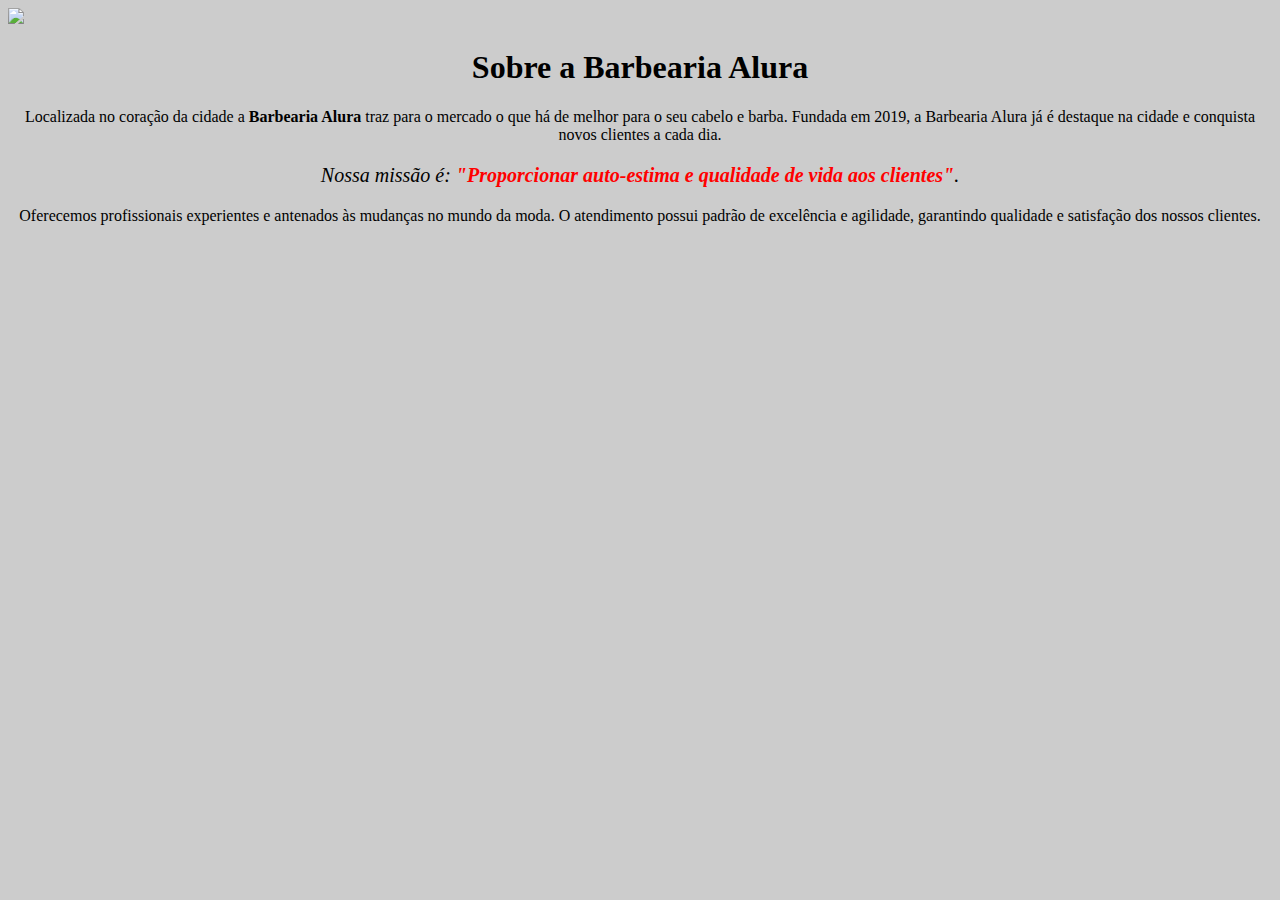
==== index.html @ 9345d263 "gustavin" ====
<!DOCTYPE html>
<html lang="pt-br">
    <head>
        <meta charset="UTF-8">
        <title>Barbearia Alura</title>
        <link rel="stylesheet" href="style.css">
    </head>

    <body>
        <img id="banner" src="./images/banner.jpg">

        <h1 style="text-align: center">Sobre a Barbearia Alura</h1>

        <p>Localizada no coração da cidade a <strong>Barbearia Alura</strong> traz para o mercado o que há de melhor para o seu cabelo e barba. 
        Fundada em 2019, a Barbearia Alura já é destaque na cidade e conquista novos clientes a cada dia.</p>

        <p id="missao"><em>Nossa missão é: <strong>"Proporcionar auto-estima e qualidade de vida aos clientes"</strong>.</em></p>
        <p>Oferecemos profissionais experientes e antenados às mudanças no mundo da moda. 
        O atendimento possui padrão de excelência e agilidade, garantindo qualidade e satisfação dos nossos clientes.</p>
    </body>
</html>
---- style.css ----
body {
    background: #CCCCCC
}

#banner {
    width: 100%;
}

h1 {
    text-align: center
}

p {
    text-align: center;
}

#missao {
    font-size: 20px
}

em strong {
    color: #FF0000;
}
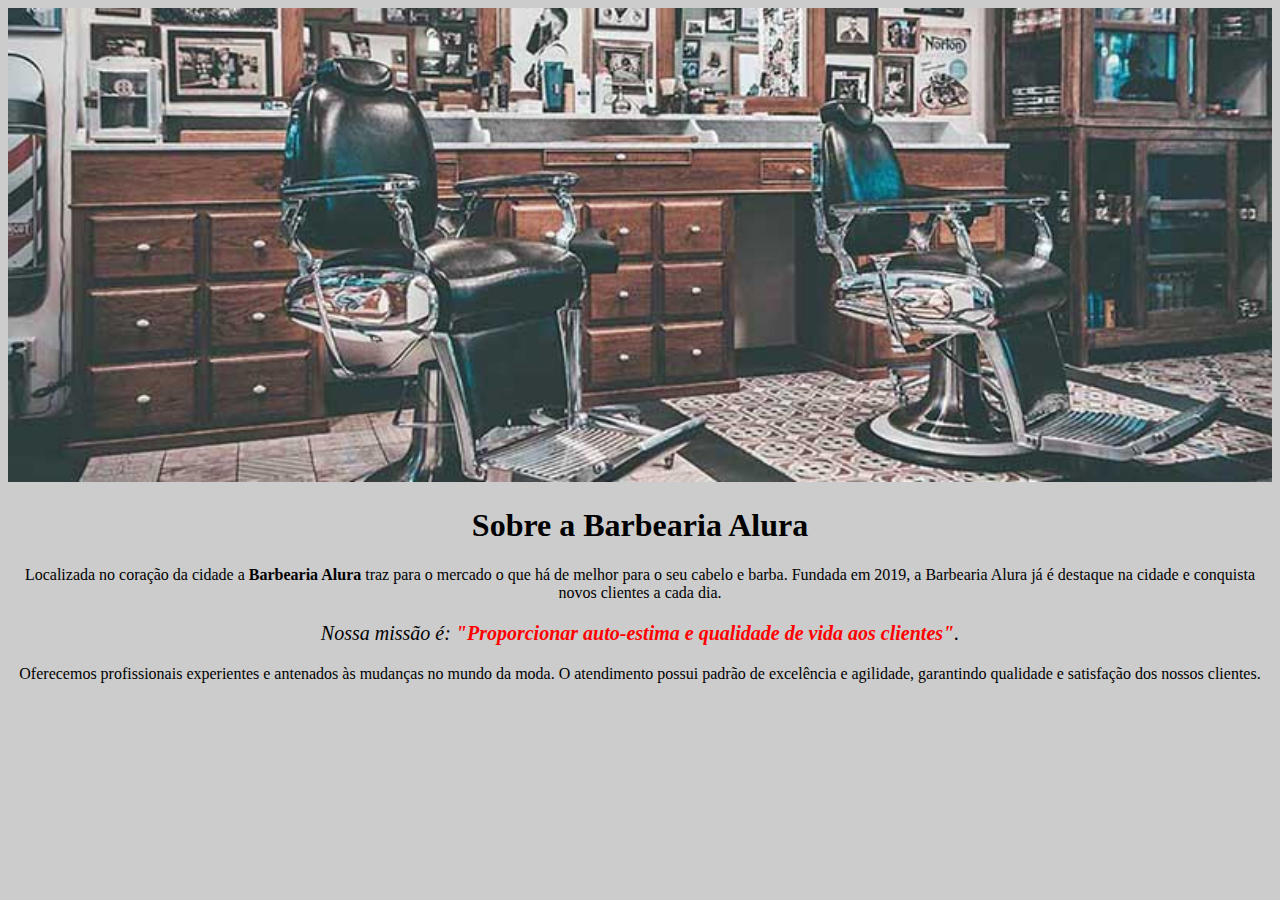
==== commit 85ab53e2: "gg" ====
--- a/index.html
+++ b/index.html
@@ -7,7 +7,7 @@
     </head>
 
     <body>
-        <img id="banner" src="./images/banner.jpg">
+        <img id="banner" src="banner.jpg">
 
         <h1 style="text-align: center">Sobre a Barbearia Alura</h1>
 
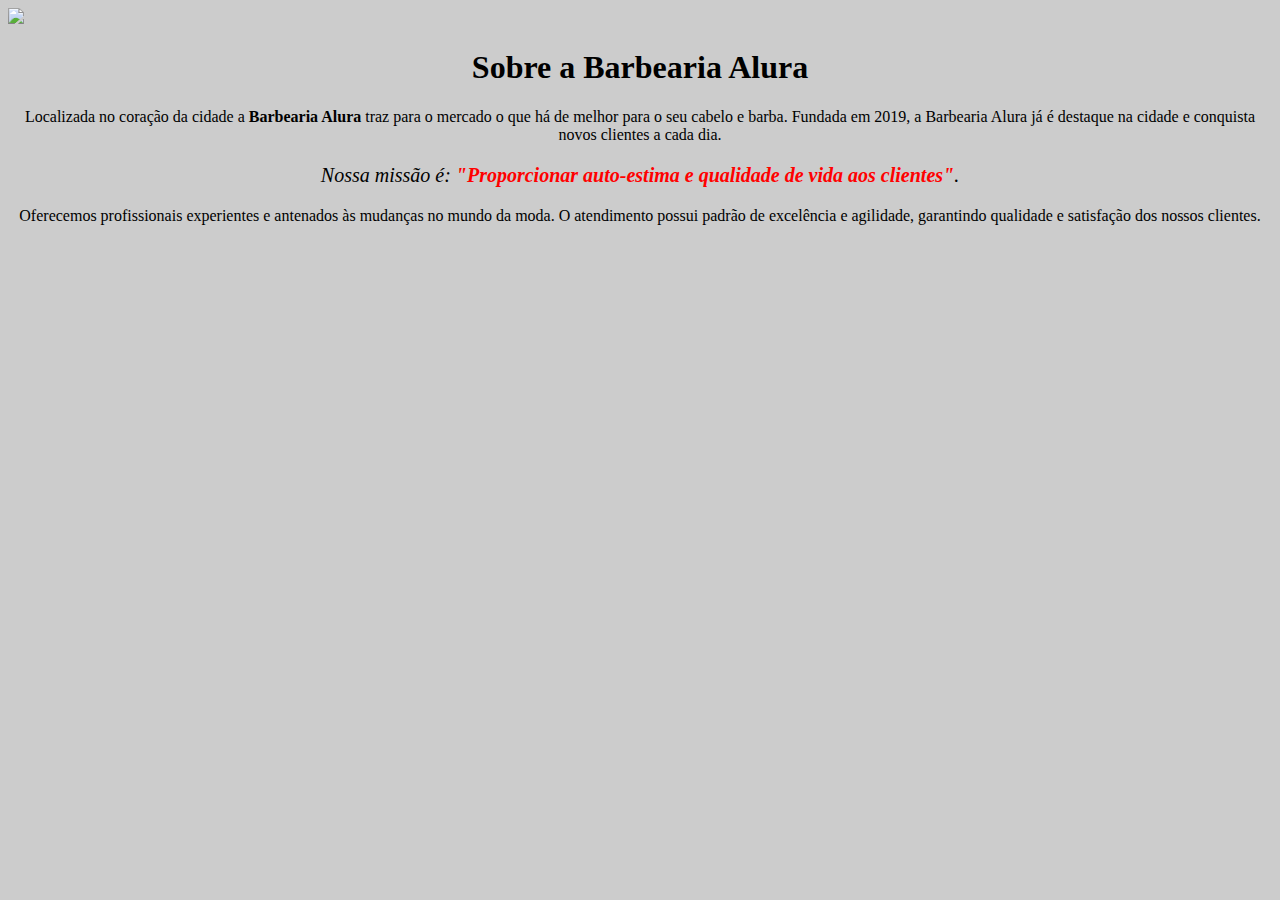
==== commit f94a6773: "gg2" ====
--- a/index.html
+++ b/index.html
@@ -7,7 +7,7 @@
     </head>
 
     <body>
-        <img id="banner" src="banner.jpg">
+        <img id="banner" src="./images/banner.jpg">
 
         <h1 style="text-align: center">Sobre a Barbearia Alura</h1>
 
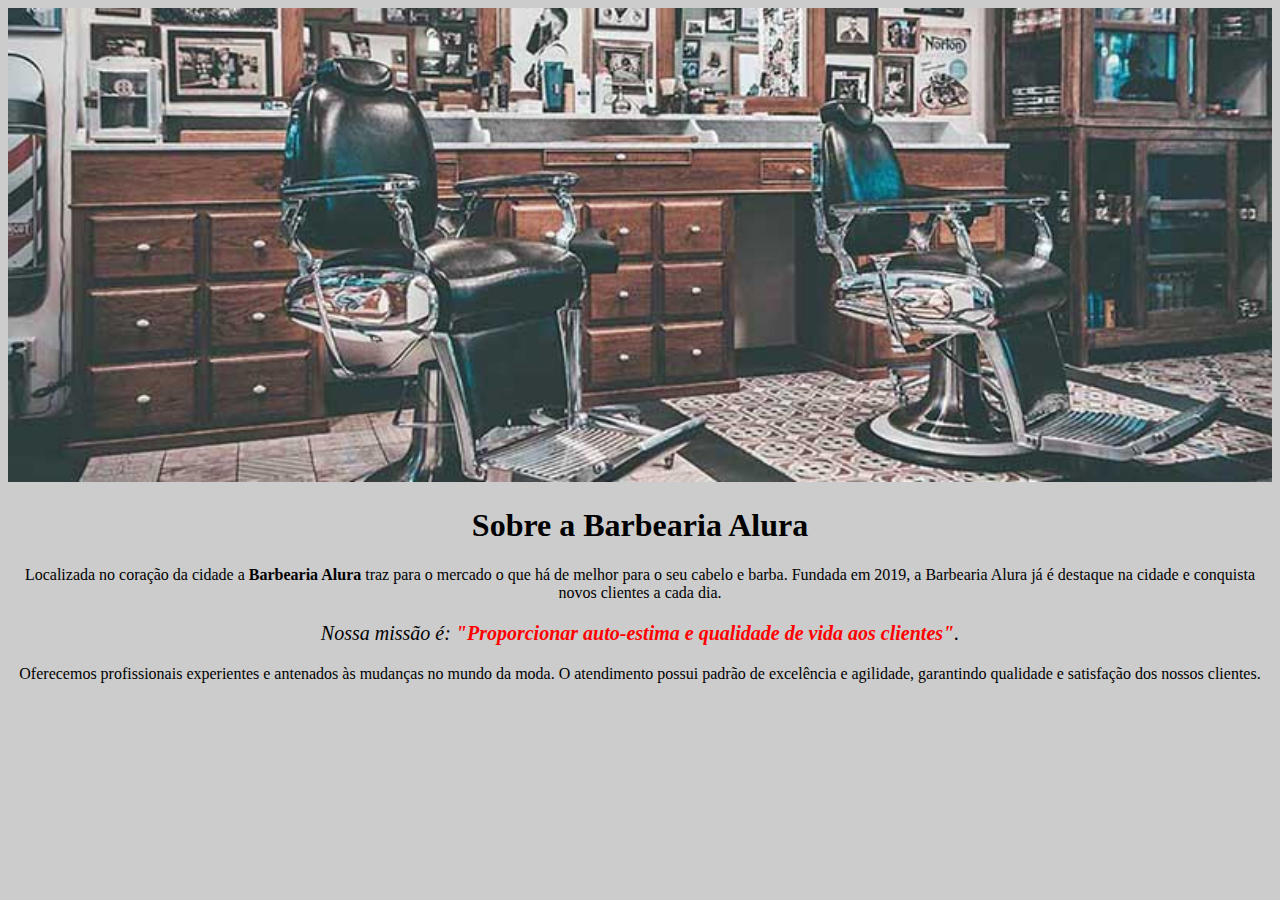
==== commit 16d54ba1: "tro index" ====
--- a/index.html
+++ b/index.html
@@ -7,7 +7,7 @@
     </head>
 
     <body>
-        <img id="banner" src="./images/banner.jpg">
+        <img id="banner" src="banner.jpg">
 
         <h1 style="text-align: center">Sobre a Barbearia Alura</h1>
 
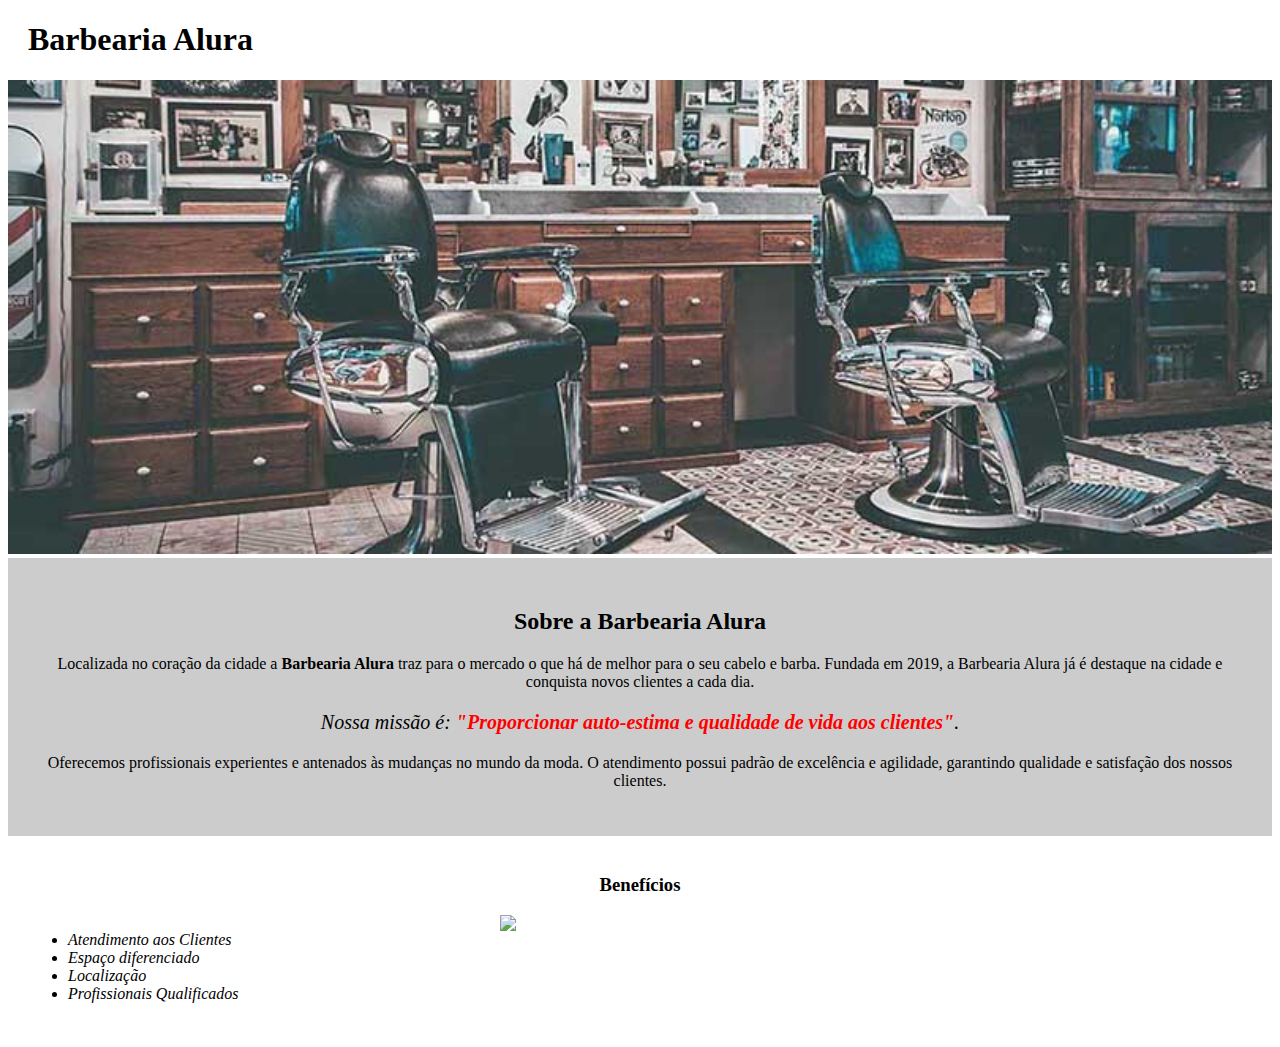
==== commit b51b62f7: "kkkk" ====
--- a/index.html
+++ b/index.html
@@ -1,21 +1,37 @@
 <!DOCTYPE html>
 <html lang="pt-br">
-    <head>
-        <meta charset="UTF-8">
-        <title>Barbearia Alura</title>
-        <link rel="stylesheet" href="style.css">
-    </head>
+	<head>
+		<meta charset="UTF-8">
+		<title>Barbearia Alura</title>
+		<link rel="stylesheet" href="style.css">
+	</head>
 
-    <body>
-        <img id="banner" src="banner.jpg">
+	<body>
+		<header>
+			<h1 class="titulo-principal">Barbearia Alura</h1>
+		</header>
+		<img id="banner" src="banner.jpg">
+		<div class="principal">
+			<h2 class="titulo-centralizado">Sobre a Barbearia Alura</h2>
+	 
+			<p>Localizada no coração da cidade a <strong>Barbearia Alura</strong> traz para o mercado o que há de melhor para o seu cabelo e barba. Fundada em 2019, a Barbearia Alura já é destaque na cidade e conquista novos clientes a cada dia.</p>
 
-        <h1 style="text-align: center">Sobre a Barbearia Alura</h1>
+			<p id="missao"><em>Nossa missão é: <strong>"Proporcionar auto-estima e qualidade de vida aos clientes"</strong>.</em></p>
 
-        <p>Localizada no coração da cidade a <strong>Barbearia Alura</strong> traz para o mercado o que há de melhor para o seu cabelo e barba. 
-        Fundada em 2019, a Barbearia Alura já é destaque na cidade e conquista novos clientes a cada dia.</p>
+			<p>Oferecemos profissionais experientes e antenados às mudanças no mundo da moda. O atendimento possui padrão de excelência e agilidade, garantindo qualidade e satisfação dos nossos clientes.</p>
+		</div>
 
-        <p id="missao"><em>Nossa missão é: <strong>"Proporcionar auto-estima e qualidade de vida aos clientes"</strong>.</em></p>
-        <p>Oferecemos profissionais experientes e antenados às mudanças no mundo da moda. 
-        O atendimento possui padrão de excelência e agilidade, garantindo qualidade e satisfação dos nossos clientes.</p>
-    </body>
+		<div class="beneficios">
+			<h3 class="titulo-centralizado">Benefícios</h3>
+
+			<ul>
+				<li class="itens">Atendimento aos Clientes</li>
+				<li class="itens">Espaço diferenciado</li>
+				<li class="itens">Localização</li>
+				<li class="itens">Profissionais Qualificados</li>
+			</ul>
+
+			<img src="beneficios.jpg" class="imagembeneficios">
+		</div>
+	</body>
 </html>--- a/style.css
+++ b/style.css
@@ -1,23 +1,48 @@
-body {
-    background: #CCCCCC
+#banner {
+	width:100%;
 }
 
-#banner {
-    width: 100%;
+.principal{
+	background: #CCCCCC;
+	padding: 30px;
 }
 
-h1 {
-    text-align: center
+.titulo-principal {
+	padding-left: 20px;
+}
+
+.titulo-centralizado {
+	text-align: center
 }
 
 p {
-    text-align: center;
+	text-align: center;
 }
 
 #missao {
-    font-size: 20px
+	font-size: 20px
 }
 
 em strong {
-    color: #FF0000;
+	color: #FF0000;
+}
+
+.itens {
+	font-style: italic
+}
+
+.beneficios {
+	background: #FFFFFF;
+	padding: 20px;
+}
+
+ul {
+	display: inline-block;
+	vertical-align: top;
+	width: 20%;
+	margin-right: 15%;
+}
+
+.imagembeneficios {
+	width: 50%;
 }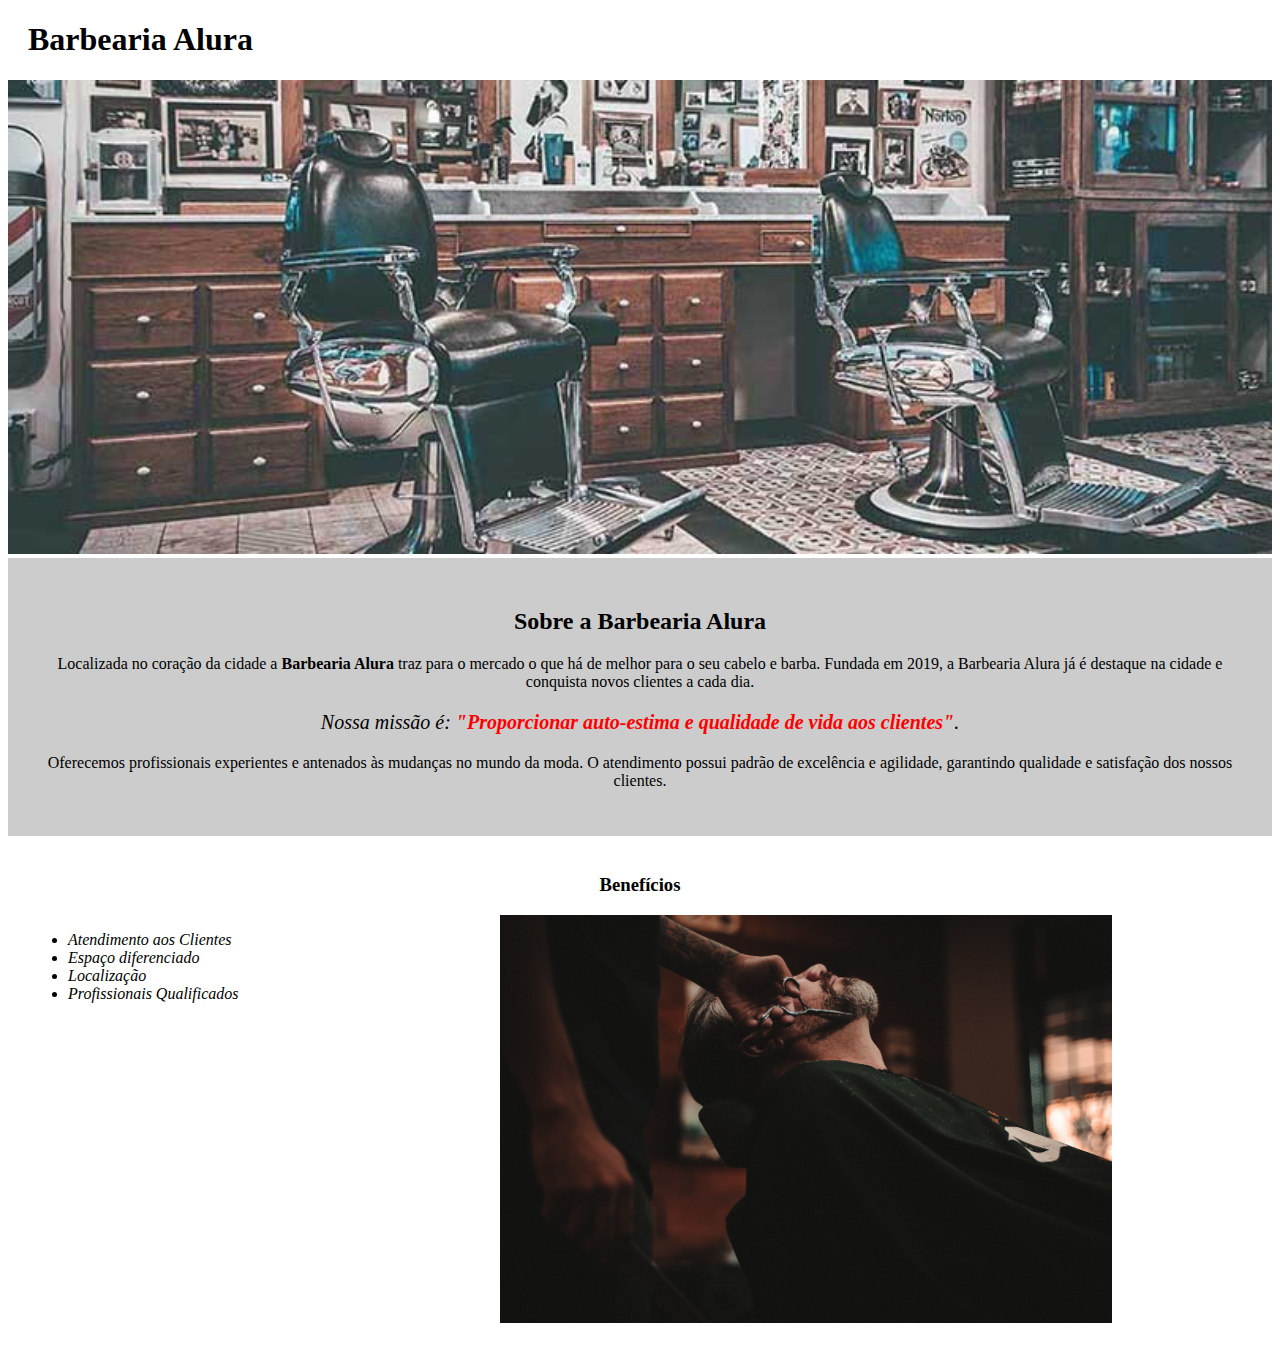
==== commit 58dfce99: "kkkk" ====
--- a/index.html
+++ b/index.html
@@ -3,7 +3,7 @@
 	<head>
 		<meta charset="UTF-8">
 		<title>Barbearia Alura</title>
-		<link rel="stylesheet" href="style.css">
+		<link rel="stylesheet" href="style-home.css">
 	</head>
 
 	<body>
--- a/style-home.css
+++ b/style-home.css
@@ -0,0 +1,48 @@
+#banner {
+	width:100%;
+}
+
+.principal{
+	background: #CCCCCC;
+	padding: 30px;
+}
+
+.titulo-principal {
+	padding-left: 20px;
+}
+
+.titulo-centralizado {
+	text-align: center
+}
+
+p {
+	text-align: center;
+}
+
+#missao {
+	font-size: 20px
+}
+
+em strong {
+	color: #FF0000;
+}
+
+.itens {
+	font-style: italic
+}
+
+.beneficios {
+	background: #FFFFFF;
+	padding: 20px;
+}
+
+ul {
+	display: inline-block;
+	vertical-align: top;
+	width: 20%;
+	margin-right: 15%;
+}
+
+.imagembeneficios {
+	width: 50%;
+}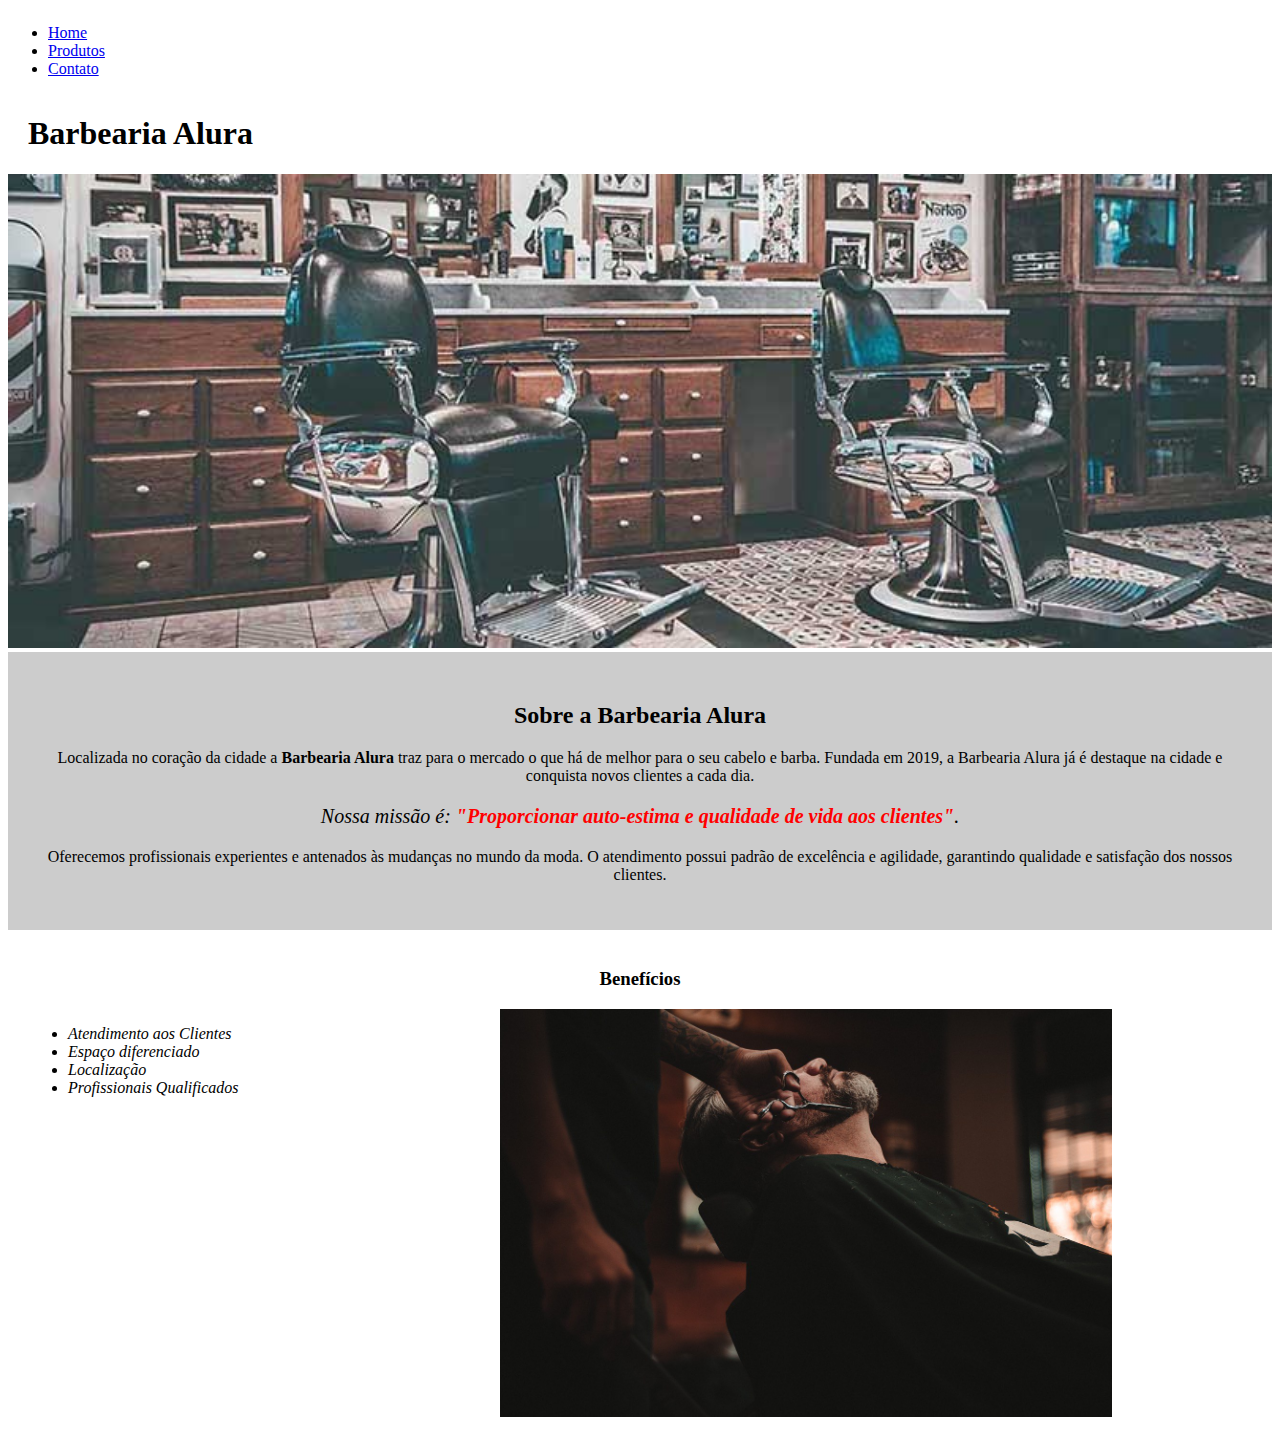
==== commit 90571f13: "link" ====
--- a/index.html
+++ b/index.html
@@ -5,6 +5,14 @@
 		<title>Barbearia Alura</title>
 		<link rel="stylesheet" href="style-home.css">
 	</head>
+	
+	<nav>
+		<ul>
+			<li><a href="index.html">Home</a></li>
+			<li><a href="produtos.html">Produtos</a></li>
+			<li><a href="contato.html">Contato</a></li>
+		</ul>
+	</nav>
 
 	<body>
 		<header>
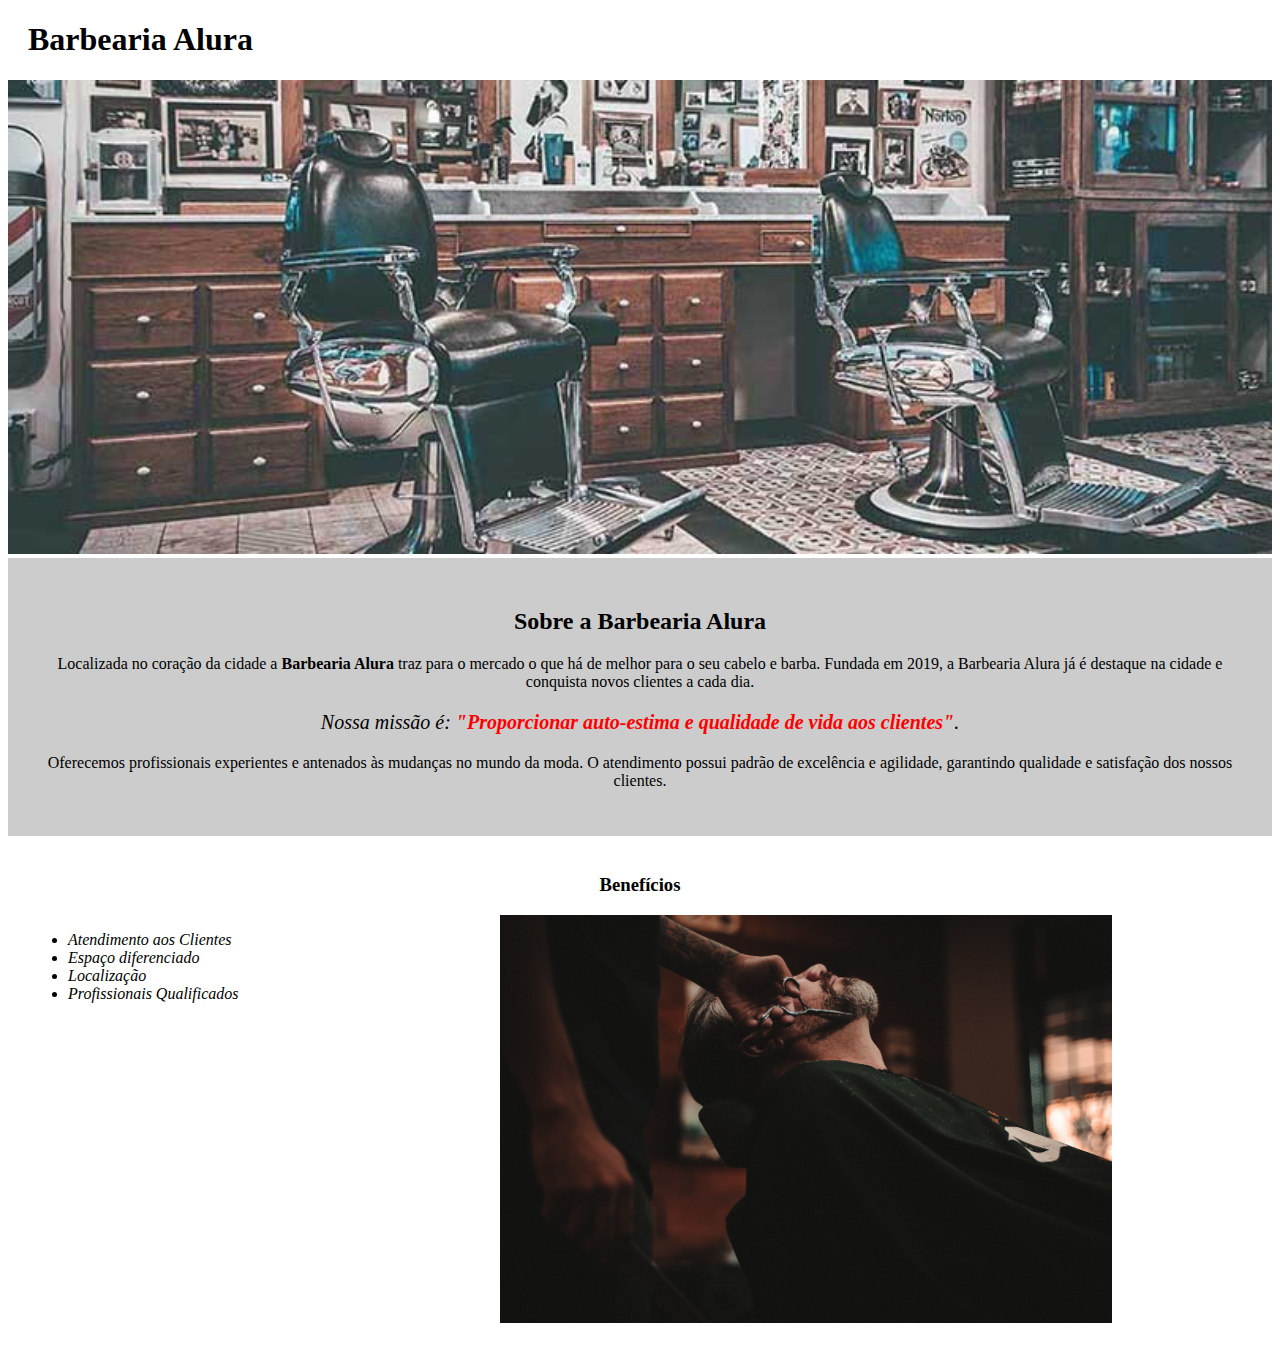
==== commit ec442adf: "boa nego" ====
--- a/index.html
+++ b/index.html
@@ -5,14 +5,6 @@
 		<title>Barbearia Alura</title>
 		<link rel="stylesheet" href="style-home.css">
 	</head>
-	
-	<nav>
-		<ul>
-			<li><a href="index.html">Home</a></li>
-			<li><a href="produtos.html">Produtos</a></li>
-			<li><a href="contato.html">Contato</a></li>
-		</ul>
-	</nav>
 
 	<body>
 		<header>
